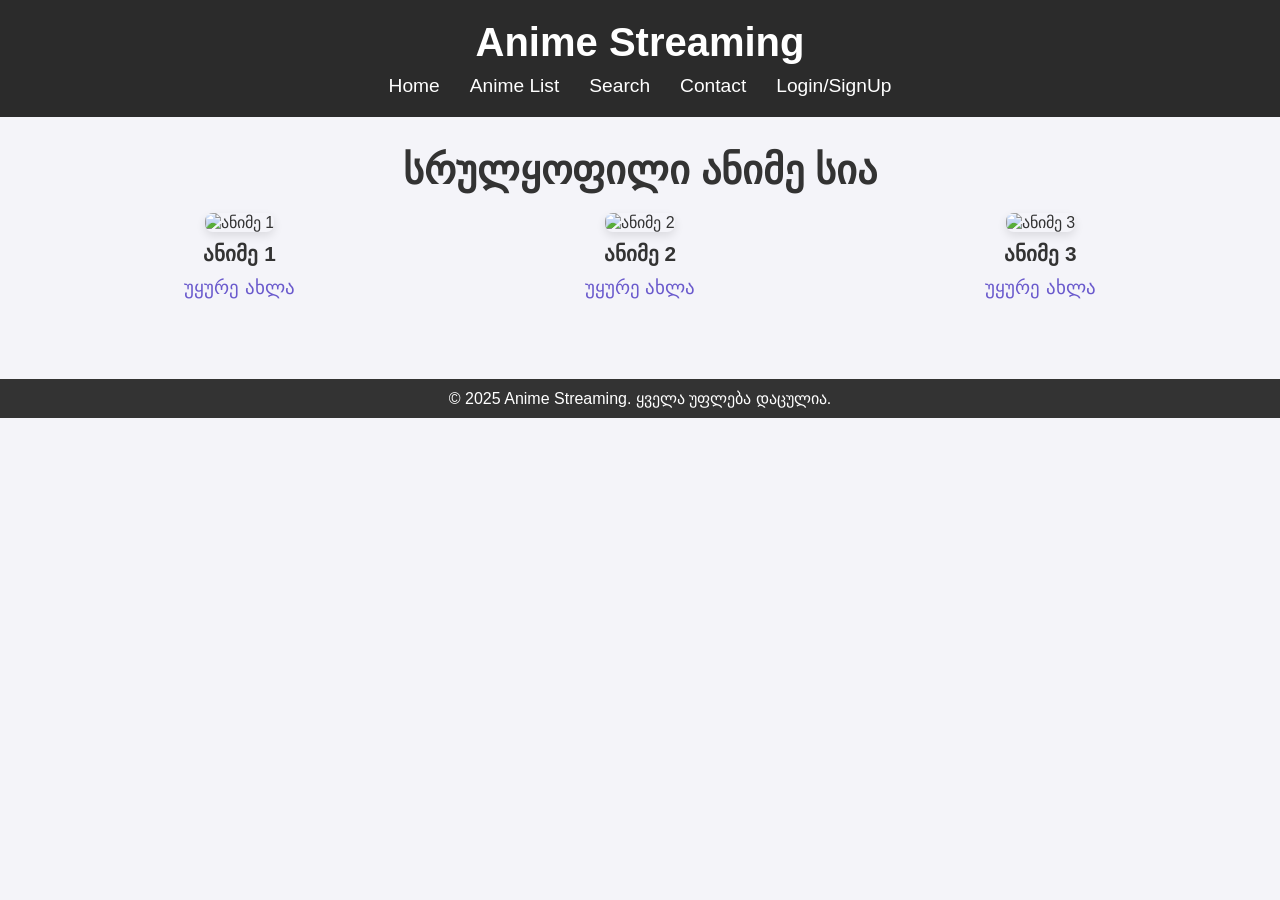
==== anime-list.html @ 1a0de29d "Create anime-list.html" ====
<!DOCTYPE html>
<html lang="ka">
<head>
    <meta charset="UTF-8">
    <meta name="viewport" content="width=device-width, initial-scale=1.0">
    <title>Anime List</title>
    <link rel="stylesheet" href="styles.css">
</head>
<body>
    <header>
        <h1>Anime Streaming</h1>
        <nav>
            <ul>
                <li><a href="index.html">Home</a></li>
                <li><a href="anime-list.html">Anime List</a></li>
                <li><a href="search.html">Search</a></li>
                <li><a href="contact.html">Contact</a></li>
                <li><a href="login.html">Login/SignUp</a></li>
            </ul>
        </nav>
    </header>

    <section class="anime-list">
        <h2>სრულყოფილი ანიმე სია</h2>
        <div class="anime-item">
            <img src="anime1.jpg" alt="ანიმე 1">
            <h3>ანიმე 1</h3>
            <a href="#">უყურე ახლა</a>
        </div>
        <div class="anime-item">
            <img src="anime2.jpg" alt="ანიმე 2">
            <h3>ანიმე 2</h3>
            <a href="#">უყურე ახლა</a>
        </div>
        <div class="anime-item">
            <img src="anime3.jpg" alt="ანიმე 3">
            <h3>ანიმე 3</h3>
            <a href="#">უყურე ახლა</a>
        </div>
    </section>

    <footer>
        <p>&copy; 2025 Anime Streaming. ყველა უფლება დაცულია.</p>
    </footer>

    <script src="scripts.js"></script>
</body>
</html>
---- styles.css ----
/* Reset styles */
* {
    margin: 0;
    padding: 0;
    box-sizing: border-box;
}

/* Body styles */
body {
    font-family: Arial, sans-serif;
    background-color: #f4f4f9;
    color: #333;
}

/* Header styles */
header {
    background-color: #2b2b2b;
    color: #fff;
    padding: 20px;
    text-align: center;
}

header h1 {
    font-size: 2.5em;
}

nav ul {
    list-style: none;
    display: flex;
    justify-content: center;
    margin-top: 10px;
}

nav ul li {
    margin: 0 15px;
}

nav ul li a {
    text-decoration: none;
    color: #fff;
    font-size: 1.2em;
}

/* Hero Section styles */
.hero {
    background-color: #6a5acd;
    color: #fff;
    padding: 50px 20px;
    text-align: center;
}

.hero h2 {
    font-size: 3em;
    margin-bottom: 10px;
}

.hero p {
    font-size: 1.5em;
    margin-bottom: 20px;
}

.cta-btn {
    background-color: #fff;
    color: #6a5acd;
    padding: 15px 30px;
    text-decoration: none;
    font-size: 1.3em;
    border-radius: 5px;
    transition: background-color 0.3s;
}

.cta-btn:hover {
    background-color: #ddd;
}

/* Anime List styles */
.anime-list {
    padding: 30px;
    text-align: center;
}

.anime-list h2 {
    font-size: 2.5em;
    margin-bottom: 20px;
}

.anime-item {
    display: inline-block;
    width: 30%;
    margin: 0 15px;
    text-align: center;
}

.anime-item img {
    width: 100%;
    border-radius: 8px;
    box-shadow: 0 4px 10px rgba(0, 0, 0, 0.1);
}

.anime-item h3 {
    margin-top: 10px;
    font-size: 1.3em;
}

.anime-item a {
    text-decoration: none;
    color: #6a5acd;
    font-size: 1.2em;
    margin-top: 10px;
    display: inline-block;
}

/* Footer Styles */
footer {
    background-color: #333;
    color: #fff;
    text-align: center;
    padding: 10px;
    margin-top: 50px;
}
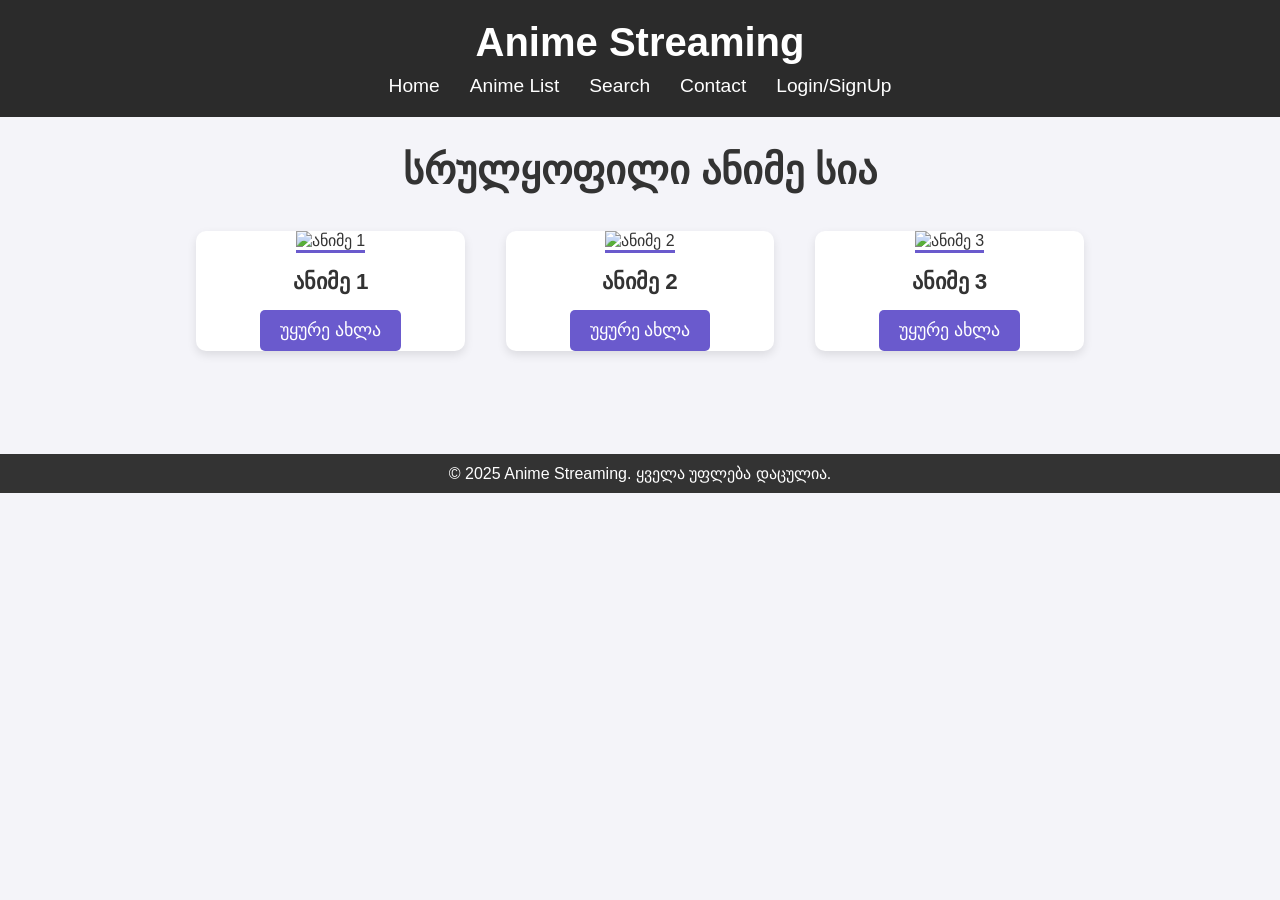
==== commit 3bb3f795: "Update anime-list.html" ====
--- a/anime-list.html
+++ b/anime-list.html
@@ -4,7 +4,7 @@
     <meta charset="UTF-8">
     <meta name="viewport" content="width=device-width, initial-scale=1.0">
     <title>Anime List</title>
-    <link rel="stylesheet" href="styles.css">
+    <link rel="stylesheet" href="anime-style.css">
 </head>
 <body>
     <header>
--- a/anime-style.css
+++ b/anime-style.css
@@ -0,0 +1,134 @@
+/* Reset styles */
+* {
+    margin: 0;
+    padding: 0;
+    box-sizing: border-box;
+}
+
+/* Body styles */
+body {
+    font-family: Arial, sans-serif;
+    background-color: #f4f4f9;
+    color: #333;
+}
+
+/* Header styles */
+header {
+    background-color: #2b2b2b;
+    color: #fff;
+    padding: 20px;
+    text-align: center;
+}
+
+header h1 {
+    font-size: 2.5em;
+}
+
+nav ul {
+    list-style: none;
+    display: flex;
+    justify-content: center;
+    margin-top: 10px;
+}
+
+nav ul li {
+    margin: 0 15px;
+}
+
+nav ul li a {
+    text-decoration: none;
+    color: #fff;
+    font-size: 1.2em;
+}
+
+/* Anime List styles */
+.anime-list {
+    padding: 30px;
+    text-align: center;
+}
+
+.anime-list h2 {
+    font-size: 2.5em;
+    margin-bottom: 20px;
+}
+
+/* Anime Item styling */
+.anime-item {
+    display: inline-block;
+    width: 22%; /* Reduced width to fit 4 items in one row */
+    margin: 1.5%;
+    background-color: #ffffff;
+    border-radius: 10px;
+    box-shadow: 0 4px 10px rgba(0, 0, 0, 0.1);
+    overflow: hidden;
+    transition: transform 0.3s ease-in-out, box-shadow 0.3s ease-in-out;
+    cursor: pointer;
+    text-align: center;
+}
+
+/* Hover effect for anime items */
+.anime-item:hover {
+    transform: scale(1.05);
+    box-shadow: 0 8px 20px rgba(0, 0, 0, 0.2);
+}
+
+/* Image Styling */
+.anime-item img {
+    width: 100%;
+    height: auto;
+    border-bottom: 3px solid #6a5acd; /* Decorative line */
+    transition: transform 0.3s ease-in-out;
+}
+
+/* When hovering over the anime item image, apply animation */
+.anime-item:hover img {
+    transform: scale(1.1);
+}
+
+/* Anime Item title */
+.anime-item h3 {
+    font-size: 1.4em;
+    margin-top: 15px;
+    color: #333;
+}
+
+/* Anime Item button */
+.anime-item a {
+    display: inline-block;
+    margin-top: 15px;
+    text-decoration: none;
+    color: #fff;
+    background-color: #6a5acd;
+    padding: 10px 20px;
+    border-radius: 5px;
+    font-size: 1.1em;
+    transition: background-color 0.3s ease;
+}
+
+/* Hover effect for the 'Watch Now' button */
+.anime-item a:hover {
+    background-color: #4b3a8e;
+}
+
+/* Footer Styles */
+footer {
+    background-color: #333;
+    color: #fff;
+    text-align: center;
+    padding: 10px;
+    margin-top: 50px;
+}
+
+/* Responsive Styles */
+@media screen and (max-width: 768px) {
+    .anime-item {
+        width: 45%; /* Adjust for smaller screens */
+        margin: 10px 0;
+    }
+}
+
+@media screen and (max-width: 480px) {
+    .anime-item {
+        width: 90%; /* Adjust for very small screens */
+    }
+}
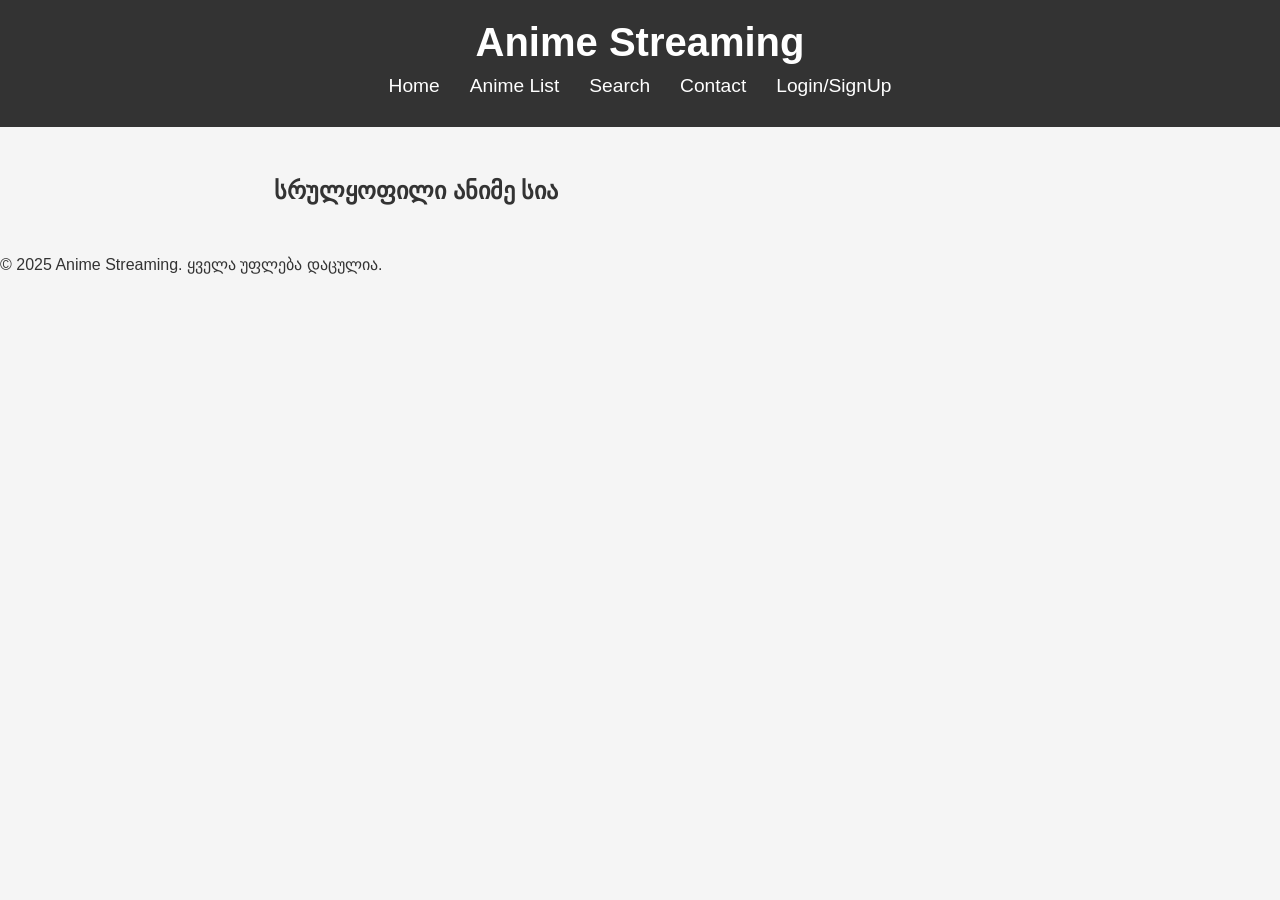
==== commit c0bd3553: "Update anime-list.html" ====
--- a/anime-list.html
+++ b/anime-list.html
@@ -22,22 +22,14 @@
 
     <section class="anime-list">
         <h2>სრულყოფილი ანიმე სია</h2>
-        <div class="anime-item">
-            <img src="anime1.jpg" alt="ანიმე 1">
-            <h3>ანიმე 1</h3>
-            <a href="#">უყურე ახლა</a>
-        </div>
-        <div class="anime-item">
-            <img src="anime2.jpg" alt="ანიმე 2">
-            <h3>ანიმე 2</h3>
-            <a href="#">უყურე ახლა</a>
-        </div>
-        <div class="anime-item">
-            <img src="anime3.jpg" alt="ანიმე 3">
-            <h3>ანიმე 3</h3>
-            <a href="#">უყურე ახლა</a>
+        <div class="anime-items" id="anime-items">
+            <!-- Anime Items will be displayed here dynamically -->
         </div>
     </section>
+
+    <div class="pagination" id="pagination">
+        <!-- Pagination buttons will be displayed here -->
+    </div>
 
     <footer>
         <p>&copy; 2025 Anime Streaming. ყველა უფლება დაცულია.</p>
--- a/anime-style.css
+++ b/anime-style.css
@@ -1,22 +1,20 @@
-/* Reset styles */
+/* Basic Reset */
 * {
     margin: 0;
     padding: 0;
     box-sizing: border-box;
 }
 
-/* Body styles */
 body {
-    font-family: Arial, sans-serif;
-    background-color: #f4f4f9;
+    font-family: 'Arial', sans-serif;
+    background-color: #f5f5f5;
     color: #333;
 }
 
-/* Header styles */
 header {
-    background-color: #2b2b2b;
-    color: #fff;
-    padding: 20px;
+    background-color: #333;
+    color: white;
+    padding: 20px 0;
     text-align: center;
 }
 
@@ -28,7 +26,7 @@
     list-style: none;
     display: flex;
     justify-content: center;
-    margin-top: 10px;
+    padding: 10px 0;
 }
 
 nav ul li {
@@ -39,96 +37,59 @@
     text-decoration: none;
     color: #fff;
     font-size: 1.2em;
+    transition: color 0.3s ease;
 }
 
-/* Anime List styles */
+nav ul li a:hover, nav ul li a.active {
+    color: #6a5acd;
+}
+
 .anime-list {
-    padding: 30px;
+    display: flex;
+    flex-wrap: wrap;
+    justify-content: space-around;
+    padding: 50px;
+}
+
+.anime-item {
+    width: 250px;
+    background-color: #fff;
+    border-radius: 8px;
+    box-shadow: 0 4px 8px rgba(0, 0, 0, 0.1);
+    margin-bottom: 20px;
+    transition: transform 0.3s ease;
     text-align: center;
 }
 
-.anime-list h2 {
-    font-size: 2.5em;
-    margin-bottom: 20px;
+.anime-item img {
+    width: 100%;
+    height: 200px;
+    object-fit: cover;
+    border-top-left-radius: 8px;
+    border-top-right-radius: 8px;
 }
 
-/* Anime Item styling */
-.anime-item {
-    display: inline-block;
-    width: 22%; /* Reduced width to fit 4 items in one row */
-    margin: 1.5%;
-    background-color: #ffffff;
-    border-radius: 10px;
-    box-shadow: 0 4px 10px rgba(0, 0, 0, 0.1);
-    overflow: hidden;
-    transition: transform 0.3s ease-in-out, box-shadow 0.3s ease-in-out;
-    cursor: pointer;
-    text-align: center;
+.anime-item h3 {
+    font-size: 1.5em;
+    margin: 15px 0;
 }
 
-/* Hover effect for anime items */
-.anime-item:hover {
-    transform: scale(1.05);
-    box-shadow: 0 8px 20px rgba(0, 0, 0, 0.2);
-}
-
-/* Image Styling */
-.anime-item img {
-    width: 100%;
-    height: auto;
-    border-bottom: 3px solid #6a5acd; /* Decorative line */
-    transition: transform 0.3s ease-in-out;
-}
-
-/* When hovering over the anime item image, apply animation */
-.anime-item:hover img {
-    transform: scale(1.1);
-}
-
-/* Anime Item title */
-.anime-item h3 {
-    font-size: 1.4em;
-    margin-top: 15px;
-    color: #333;
-}
-
-/* Anime Item button */
-.anime-item a {
+.watch-now-btn {
     display: inline-block;
-    margin-top: 15px;
+    background-color: #6a5acd;
+    color: white;
+    padding: 10px 20px;
     text-decoration: none;
-    color: #fff;
-    background-color: #6a5acd;
-    padding: 10px 20px;
+    font-size: 1.1em;
     border-radius: 5px;
-    font-size: 1.1em;
     transition: background-color 0.3s ease;
 }
 
-/* Hover effect for the 'Watch Now' button */
-.anime-item a:hover {
-    background-color: #4b3a8e;
+.watch-now-btn:hover {
+    background-color: #5b4ca1;
 }
 
-/* Footer Styles */
-footer {
-    background-color: #333;
-    color: #fff;
-    text-align: center;
-    padding: 10px;
-    margin-top: 50px;
+/* Hover effect for anime item cards */
+.anime-item:hover {
+    transform: translateY(-10px);
 }
-
-/* Responsive Styles */
-@media screen and (max-width: 768px) {
-    .anime-item {
-        width: 45%; /* Adjust for smaller screens */
-        margin: 10px 0;
-    }
-}
-
-@media screen and (max-width: 480px) {
-    .anime-item {
-        width: 90%; /* Adjust for very small screens */
-    }
-}
